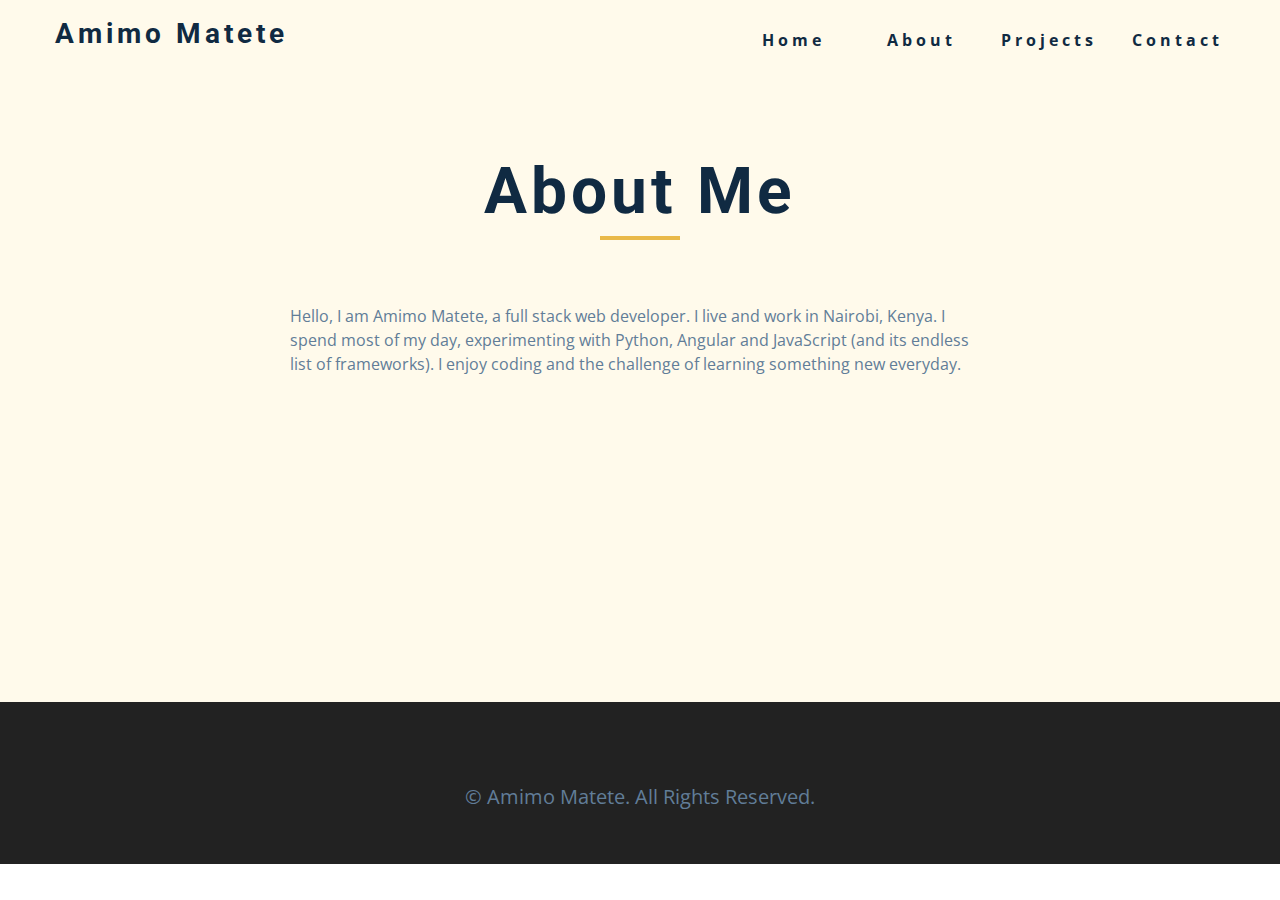
==== about.html @ 72b5a8c5 "my commit remove images" ====
<!DOCTYPE html>
<html lang="en">
  <head>
    <meta charset="UTF-8" />
    <meta name="viewport" content="width=device-width, initial-scale=1.0" />
    <title>Amimo Matete || About</title>
    <link
      rel="stylesheet"
      href="./fontawesome-free-5.12.1-web/css/all.min.css"
    />
    <!-- css -->
    <link rel="stylesheet" href="./css/styles.css" />
  </head>

  <body>
    <!-- navbar -->
    <nav class="nav body" id="nav">
      <div class="nav-center" style="background-image: url(https://images.unsplash.com/photo-1555117746-a7c449e5d0ff?ixlib=rb-1.2.1&auto=format&fit=crop&w=890&q=80);" >
        <!-- nav header -->
        <div class="nav-header">
          <h3>Amimo Matete</h3>
          <button class="nav-btn" id="nav-btn">
            <i class="fas fa-bars"></i>
          </button>
        </div>
        <!-- nav links -->
        <ul class="nav-links">
          <li><a href="index.html">home</a></li>
          <li><a href="about.html">about</a></li>
          <li><a href="projects.html">projects</a></li>
          <li><a href="contact.html">contact</a></li>
        </ul>
      </div>
    </nav>
    <!-- end of navbar -->
    <!-- sidebar -->
    <aside class="sidebar" id="sidebar">
      <div>
        <button id="close-btn" class="close-btn">
          <i class="fas fa-times"></i>
        </button>
        <ul class="sidebar-links">
          <li><a href="index.html">home</a></li>
          <li><a href="about.html">about</a></li>
          <li><a href="projects.html">projects</a></li>
          <li><a href="contact.html">contact</a></li>
        </ul>
        <ul class="social-icons">
          <li>
            <a href="https://www.linkedin.com/in/gilbert-matete-a3b91a141/" class="social-icon">
              <i class="fab fa-linkedin"></i>
            </a>
          </li>
          <li>
            <a href="https://twitter.com/GilbertAmimo" class="social-icon">
              <i class="fab fa-twitter"></i>
            </a>
          </li>
          <li>
            <a href="https://github.com/AmimoG" class="social-icon">
              <i class="fab fa-github"></i>
            </a>
          </li>
        </ul>
      </div>
    </aside>
    <!-- end of sidebar -->

    <!-- ############## -->
    <!-- ############## -->
    <!-- ############## -->
    <!-- ############## -->

    <section class="section single-page" style="background-image: url();" >
      <!-- section title -->
      <div class="section-title">
        <h1>about me</h1>
        <div class="underline"></div>
      </div>
      <!--end of section title -->
      <div class="section-center page-info">
        <!-- about page -->
        <p>
          Hello, I am Amimo Matete, a full stack web developer. I live and work in
          Nairobi, Kenya. I spend most of my day, experimenting with Python, Angular and JavaScript (and its endless list of frameworks). I enjoy coding
          and the challenge of learning something new everyday. 
        </p>
      </div>
    </section>
    <!-- ############## -->
    <!-- ############## -->
    <!-- ############## -->
    <!-- ############## -->

    <!-- footer -->
    <footer class="footer">
      <ul class="social-icons">
        <li>
          <a href="https://www.linkedin.com/in/gilbert-matete-a3b91a141/" class="social-icon">
            <i class="fab fa-linkedin"></i>
          </a>
        </li>
        <li>
          <a href="https://twitter.com/GilbertAmimo" class="social-icon">
            <i class="fab fa-twitter"></i>
          </a>
        </li>
        <li>
          <a href="https://github.com/AmimoG" class="social-icon">
            <i class="fab fa-github"></i>
          </a>
        </li>
      </ul>

      <p>&copy; <span id="date"></span> Amimo Matete. All rights reserved.</p>
    </footer>
    <script src="./js/app.js"></script>
  </body>
</html>
---- css/styles.css ----
/*
=============== 
Fonts
===============
*/
@import url("https://fonts.googleapis.com/css?family=Open+Sans|Roboto:400,700&display=swap");

/*
=============== 
Variables
===============
*/

/* * {
  box-sizing: border-box;
} */

body {
  font-family: Arial, Helvetica, sans-serif;
  overflow-x: hidden;
}

.services{
  display: flex;
  flex-direction: row;
  flex-wrap: wrap;
  justify-content: space-around;
  height: 100px;
  
}

:root {
  /* dark shades of primary color*/
  --clr-primary-1: hsl(43, 86%, 17%);
  --clr-primary-2: hsl(43, 77%, 27%);
  --clr-primary-3: hsl(43, 72%, 37%);
  --clr-primary-4: hsl(42, 63%, 48%);
  /* primary/main color */
  --clr-primary-5: hsl(42, 78%, 60%);
  /* lighter shades of primary color */
  --clr-primary-6: hsl(43, 89%, 70%);
  --clr-primary-7: hsl(43, 90%, 76%);
  --clr-primary-8: hsl(45, 86%, 81%);
  --clr-primary-9: hsl(45, 90%, 88%);
  --clr-primary-10: hsl(45, 100%, 96%);
  /* darkest grey - used for headings */
  --clr-grey-1: hsl(209, 61%, 16%);
  --clr-grey-2: hsl(211, 39%, 23%);
  --clr-grey-3: hsl(209, 34%, 30%);
  --clr-grey-4: hsl(209, 28%, 39%);
  /* grey used for paragraphs */
  --clr-grey-5: hsl(210, 22%, 49%);
  --clr-grey-6: hsl(209, 23%, 60%);
  --clr-grey-7: hsl(211, 27%, 70%);
  --clr-grey-8: hsl(210, 31%, 80%);
  --clr-grey-9: hsl(212, 33%, 89%);
  --clr-grey-10: hsl(210, 36%, 96%);
  --clr-white: #fff;
  --ff-primary: "Roboto", sans-serif;
  --ff-secondary: "Open Sans", sans-serif;
  --transition: all 0.3s linear;
  --spacing: 0.25rem;
  --radius: 0.5rem;
  --light-shadow: 0 5px 15px rgba(0, 0, 0, 0.1);
  --dark-shadow: 0 5px 15px rgba(0, 0, 0, 0.2);
  --max-width: 1170px;
}
/*
=============== 
Global Styles
===============
*/

*,
::after,
::before {
  margin: 0;
  padding: 0;
  box-sizing: border-box;
}
body {
  font-family: var(--ff-secondary);
  background: var(--clr-white);
  color: var(--clr-grey-1);
  line-height: 1.5;
  font-size: 0.875rem;
}
ul {
  list-style-type: none;
}
a {
  text-decoration: none;
}
img:not(.nav-logo) {
  width: 100%;
  display: block;
}

h1,
h2,
h3,
h4 {
  letter-spacing: var(--spacing);
  text-transform: capitalize;
  line-height: 1.25;
  margin-bottom: 0.75rem;
  font-family: var(--ff-primary);
}
h1 {
  font-size: 3rem;
}
h2 {
  font-size: 2rem;
}
h3 {
  font-size: 1.25rem;
}
h4 {
  font-size: 0.875rem;
}
p {
  margin-bottom: 1.25rem;
  color: var(--clr-grey-5);
}
@media screen and (min-width: 800px) {
  h1 {
    font-size: 4rem;
  }
  h2 {
    font-size: 2.5rem;
  }
  h3 {
    font-size: 1.75rem;
  }
  h4 {
    font-size: 1rem;
  }
  body {
    font-size: 1rem;
  }
  h1,
  h2,
  h3,
  h4 {
    line-height: 1;
  }
}
/*  global classes */

.btn {
  text-transform: uppercase;
  background: var(--clr-primary-5);
  color: var(--clr-primary-1);
  padding: 0.375rem 0.75rem;
  letter-spacing: var(--spacing);
  display: inline-block;
  font-weight: 700;
  -webkit-transition: var(--transition);
  transition: var(--transition);
  font-size: 0.875rem;
  border: 2px solid transparent;
  cursor: pointer;
  box-shadow: 0 1px 3px rgba(0, 0, 0, 0.2);
  border-radius: var(--radius);
}
.btn:hover {
  color: var(--clr-primary-1);
  background: var(--clr-primary-7);
}
/* section */
.section {
  padding: 5rem 0;
}

.section-center {
  width: 90vw;
  margin: 0 auto;
  max-width: 1170px;
}
@media screen and (min-width: 992px) {
  .section-center {
    width: 95vw;
  }
}
/* added during recording */
.underline {
  width: 5rem;
  height: 0.25rem;
  margin-bottom: 1.25rem;
  background: var(--clr-primary-5);
  margin-left: auto;
  margin-right: auto;
}
.section-title {
  margin-bottom: 4rem;
  text-align: center;
}
.bg-grey {
  background: var(--clr-grey-10);
}
/*
=============== 
Navbar
===============
*/
.nav-links {
  display: none;
}
.nav {
  height: 5rem;
  padding: 1rem;
  display: grid;
  -webkit-box-align: center;
  align-items: center;
  -webkit-transition: var(--transition);
  transition: var(--transition);
}
.nav-center {
  width: 100%;
  max-width: 1170px;
  margin: 0 auto;
}
.nav-header {
  display: grid;
  grid-template-columns: auto 1fr;
  -webkit-box-align: center;
  align-items: center;
}
.nav-btn {
  background: transparent;
  border-color: transparent;
  color: var(--clr-primary-5);
  font-size: 2rem;
  cursor: pointer;
  justify-self: end;
}
@media screen and (min-width: 768px) {
  .nav {
    background: var(--clr-primary-10);
  }
  .nav-btn {
    display: none;
  }
  .nav-links {
    display: grid;
    grid-template-columns: repeat(4, 1fr);
    justify-items: center;
    -webkit-column-gap: 2rem;
    -moz-column-gap: 2rem;
    column-gap: 2rem;
    justify-self: end;
  }
  .nav-links a {
    text-transform: capitalize;
    color: var(--clr-grey-1);
    font-weight: bold;
    letter-spacing: var(--spacing);
    -webkit-transition: var(--transition);
    transition: var(--transition);
  }
  .nav-links a:hover {
    color: var(--clr-primary-5);
  }
  .nav-center {
    display: grid;
    grid-template-columns: auto 1fr;
    -webkit-box-align: center;
    align-items: center;
  }
}
/* fixed navbar */
.navbar-fixed {
  position: fixed;
  top: 0;
  left: 0;
  width: 100%;
  background: var(--clr-white);
  z-index: 2;
  box-shadow: var(--light-shadow);
}
/*
=============== 
Sidebar
===============
*/
.sidebar {
  position: fixed;
  top: 0;
  left: 0;
  width: 100%;
  height: 100%;
  background: var(--clr-grey-10);
  z-index: 4;
  display: grid;
  /* align-items: center;
  justify-content: center; */
  place-items: center;
  -webkit-transition: var(--transition);
  transition: var(--transition);
  /* add later */
  -webkit-transform: translateX(-100%);
  transform: translateX(-100%);
}
/* toggle sidebar */
.show-sidebar {
  -webkit-transform: translateX(0);
  transform: translateX(0);
}
.sidebar-links {
  text-align: center;
}
.sidebar-links a {
  font-size: 2rem;
  text-transform: capitalize;
  -webkit-transition: var(--transition);
  transition: var(--transition);
  color: var(--clr-grey-5);
  letter-spacing: var(--spacing);
  display: inline-block;
  margin-bottom: 1.5rem;
}
.sidebar-links a:hover {
  color: var(--clr-primary-5);
}
.social-icons {
  display: grid;
  margin-top: 3rem;
  width: 20rem;
  grid-template-columns: repeat(5, 1fr);
  justify-items: center;
}
.social-icon {
  font-size: 1.5rem;
  color: var(--clr-grey-1);
  -webkit-transition: var(--transition);
  transition: var(--transition);
}
.social-icon:hover {
  color: var(--clr-primary-5);
}
.close-btn {
  position: absolute;
  top: 1rem;
  right: 1rem;
  font-size: 3rem;
  background: transparent;
  border: transparent;
  -webkit-transition: var(--transition);
  transition: var(--transition);
  color: #bb2525;
  cursor: pointer;
}
.close-btn:hover {
  color: #e66b6b;
}
/*
=============== 
Hero
===============
*/
/* underline added to globals */
.hero .underline {
  margin-bottom: 0.5rem;
  margin-left: 0;
}
.hero-img {
  display: none;
}
.hero {
  background: var(--clr-primary-10);
}
.hero-center {
  min-height: calc(100vh - 5rem);
  display: grid;
  place-items: center;
}
.hero-info h4 {
  color: var(--clr-grey-5);
}
.hero-icons {
  justify-items: start;
}
.hero-btn {
  margin-top: 1.25rem;
}
@media screen and (min-width: 992px) {
  .hero-img {
    display: block;
    position: relative;
  }
  .hero-center {
    grid-template-columns: 1fr 1fr;
  }

  .hero-img::before,
  .about-img::before {
    content: "";
    position: absolute;
    width: 100%;
    height: 100%;
    border: 0.25rem solid var(--clr-primary-5);
    top: 2rem;
    right: -2rem;
    border-radius: var(--radius);
  }
}
.hero-photo {
  max-width: 25rem;
  max-height: 30rem;
  -o-object-fit: cover;
  object-fit: cover;
  border-radius: var(--radius);
  position: relative;
}
/*
=============== 
About
===============
*/
/* section title added to globals */
.about-title {
  text-align: left;
  margin-bottom: 2rem;
}
.about-title .underline {
  margin-left: 0;
}
.about-center {
  display: grid;
  gap: 3rem 2rem;
}
.about-img {
  justify-self: center;
}
@media screen and (min-width: 992px) {
  .about-center {
    grid-template-columns: 1fr 1fr;
  }
  .about-img {
    position: relative;
  }
  .about-img::before {
    left: -2rem;
  }
  .about-info {
    align-self: center;
  }
}
/*
=============== 
Services
===============
*/
/* bg-grey in globals */
.service {
  background: var(--clr-white);
  padding: 3rem 1.5rem;
  margin-bottom: 2rem;
  border-radius: var(--radius);
  text-align: center;
  -webkit-transition: var(--transition);
  transition: var(--transition);
}
.service-icon {
  font-size: 2rem;
  margin-bottom: 1.5rem;
}
.service .underline {
  width: 3rem;
  height: 0.12rem;
  -webkit-transition: var(--transition);
  transition: var(--transition);
}
.service p {
  -webkit-transition: var(--transition);
  transition: var(--transition);
}
.service:hover {
  background: var(--clr-primary-5);
  color: var(--clr-white);
}
.service:hover p {
  color: var(--clr-white);
}
.service:hover .underline {
  background: var(--clr-white);
}
@media screen and (min-width: 676px) {
  .services-center {
    display: grid;
    grid-template-columns: 1fr 1fr;
    -webkit-column-gap: 2rem;
    -moz-column-gap: 2rem;
    column-gap: 2rem;
  }
}
@media screen and (min-width: 992px) {
  .services-center {
    grid-template-columns: 1fr 1fr 1fr;
  }
}
/* talk about small screen 
without grid different setup */
/*
=============== 
Projects
===============
*/
.projects-text {
  width: 85vw;
  max-width: 30rem;
  margin: 0 auto;
}
.project {
  position: relative;
  background: var(--clr-primary-5);
  border-radius: var(--radius);
  margin-bottom: 2rem;
}
.project-info {
  text-align: center;
  color: var(--clr-white);
  position: absolute;
  top: 50%;
  left: 50%;
  -webkit-transform: translate(-50%, -50%);
  transform: translate(-50%, -50%);
  -webkit-transition: var(--transition);
  transition: var(--transition);
  opacity: 0;
}
.project-info p {
  text-transform: capitalize;
  color: var(--clr-white);
}
.project:hover .project-info {
  opacity: 1;
}
.project-img {
  -webkit-transition: var(--transition);
  transition: var(--transition);
  border-radius: var(--radius);
  height: 15rem;
  -o-object-fit: cover;
  object-fit: cover;
}
.project:hover .project-img {
  opacity: 0.1;
}
.project::after {
  content: "";
  position: absolute;
  top: 0;
  left: 0;
  width: 100%;
  height: 100%;
  border: 0.25rem solid var(--clr-white);
  border-radius: var(--radius);
  -webkit-transition: var(--transition);
  transition: var(--transition);
  opacity: 0;
}
.project:hover::after {
  opacity: 1;
  -webkit-transform: scale(0.8);
  transform: scale(0.8);
}
@media screen and (min-width: 676px) {
  .projects-center {
    display: grid;
    grid-template-columns: 1fr 1fr;
    -webkit-column-gap: 2rem;
    -moz-column-gap: 2rem;
    column-gap: 2rem;
  }
}
@media screen and (min-width: 992px) {
  .projects-center {
    grid-template-columns: repeat(3, 1fr);
  }
}
@media screen and (min-width: 1170px) {
  .projects-center {
    grid-template-rows: 200px 200px;
    gap: 1rem;
    grid-template-areas:
      "a b b"
      "a c d";
  }
  .project-img {
    height: 100%;
  }
  .project {
    height: 100%;
  }
  .project-1 {
    grid-area: a;
  }
  .project-2 {
    grid-area: b;
  }
  .project-3 {
    grid-area: c;
  }
  .project-4 {
    grid-area: d;
  }
}
/*
=============== 
Connect
===============
*/
.connect {
  min-height: 40vh;
  position: relative;
  padding: 10rem 0 5rem 0;
  margin: 5rem 0;
}
.video-container {
  position: absolute;
  top: 0;
  left: 0;
  width: 100%;
  height: 100%;
  -o-object-fit: cover;
  object-fit: cover;
  z-index: -2;
}
.connect::after {
  content: "";
  position: absolute;
  top: 0;
  left: 0;
  width: 100%;
  height: 100%;
  background: var(--clr-white);
  /* background: rgba(0, 0, 0, 0.6); */
  opacity: 0.7;
  z-index: -1;
}
.connect {
  display: grid;
  place-items: center;
}
.video-banner .section-title {
  margin-bottom: 2rem;
}
.video-text {
  max-width: 30rem;
}
.video-banner {
  background: var(--clr-primary-10);
  padding: 3rem 5rem 12rem 5rem;
  text-align: center;

  -webkit-clip-path: polygon(
    0% 0%,
    100% 0%,
    100% 75%,
    75% 75%,
    75% 100%,
    50% 75%,
    0% 75%
  );
  clip-path: polygon(
    0% 0%,
    100% 0%,
    100% 75%,
    75% 75%,
    75% 100%,
    50% 75%,
    0% 75%
  );
}
.connect {
  -webkit-clip-path: polygon(
    50% 0%,
    100% 10%,
    100% 90%,
    50% 100%,
    0 90%,
    0 10%
  );
  clip-path: polygon(50% 0%, 100% 10%, 100% 90%, 50% 100%, 0 90%, 0 10%);
}
/*
=============== 
Skills
===============
*/
@media screen and (min-width: 768px) {
  .skills-center {
    display: grid;
    grid-template-columns: 1fr 1fr;
    -webkit-column-gap: 2rem;
    -moz-column-gap: 2rem;
    column-gap: 2rem;
  }
}
.skills {
  background: var(--clr-primary-9);
}
.skills h3 {
  margin: 1.5rem 0;
  color: var(--clr-primary-1);
}
.skill {
  margin-bottom: 1.25rem;
}
.skill p {
  margin-bottom: 0.5rem;
  text-transform: capitalize;
  color: var(--clr-primary-1);
}
.skill-container {
  background: var(--clr-white);
  height: 1rem;
  width: 100%;
  border-radius: var(--radius);
  position: relative;
}
.skill-value {
  position: absolute;
  top: 0;
  left: 0;
  background: var(--clr-primary-5);
  height: 100%;
  width: 50%;
  border-radius: var(--radius);
}
.value-70 {
  width: 70%;
}
.value-80 {
  width: 80%;
}
.skill-text {
  position: absolute;
  top: -2rem;
  left: 50%;
  -webkit-transform: translateX(-50%);
  transform: translateX(-50%);
}
.skill-text-70 {
  left: 100%;
}
.skill-text-80 {
  left: 100%;
}
/*
=============== 
Timeline
===============
*/
.timeline-center {
  width: 80vw;
  max-width: 40rem;
}
.timeline-item {
  border-top: 2px dashed var(--clr-primary-5);
  margin: 0;
  padding: 4rem 2rem;
  position: relative;
}
.timeline p {
  margin-bottom: 0;
}
.timeline-item:nth-child(even) {
  border-left: 2px dashed var(--clr-primary-5);
  border-top-left-radius: 2rem;
  border-bottom-left-radius: 2rem;

  margin-right: 2rem;
  padding-right: 0;
}
.timeline-item:nth-child(odd) {
  border-right: 2px dashed var(--clr-primary-5);
  border-top-right-radius: 2rem;
  border-bottom-right-radius: 2rem;
  margin-left: 2rem;
  padding-left: 0;
}
.timeline-item:first-child {
  border-top: 0;
  border-top-right-radius: 0;
}
.timeline-item:last-child {
  border-bottom-left-radius: 0;
}
.number {
  position: absolute;
  top: 50%;
  -webkit-transform: translate(-50%, -50%);
  transform: translate(-50%, -50%);
  margin-bottom: 0;
  background: var(--clr-primary-5);
  width: 2rem;
  height: 2rem;
  border-radius: 50%;
  display: grid;
  place-items: center;
  color: var(--clr-primary-1);
  font-weight: bold;
}
.timeline-item:nth-child(even) .number {
  left: 0;
}
.timeline-item:nth-child(odd) .number {
  right: 0;
  -webkit-transform: translate(50%, -50%);
  transform: translate(50%, -50%);
}
/*
=============== 
Blog
===============
*/
.blog {
  background: var(--clr-grey-10);
}
.card {
  height: 27rem;
  position: relative;
  /* talk later */
  -webkit-perspective: 1500px;
  perspective: 1500px;
}
.card-side {
  -webkit-transition: all 2s linear;
  transition: all 2s linear;
  -webkit-backface-visibility: hidden;
  backface-visibility: hidden;
  position: absolute;
  top: 0;
  left: 0;
  width: 100%;
  height: 100%;
  border-radius: var(--radius);
  -webkit-transform: translate3d(0, 0, 0);
  visibility: visible;
}
.card-front {
  background: var(--clr-white);
}
.card-back {
  background: var(--clr-primary-10);
  -webkit-transform: rotateY(180deg);
  transform: rotateY(180deg);
  display: grid;
  place-items: center;
}
.card:hover .card-front {
  -webkit-transform: rotateY(-180deg);
  transform: rotateY(-180deg);
}
.card:hover .card-back {
  -webkit-transform: rotateY(0);
  transform: rotateY(0);
}
/* rest of the styles */
.card-info {
  padding: 1rem 1.5rem;
}
.card-front img {
  height: 13rem;
  -o-object-fit: cover;
  object-fit: cover;
  border-top-left-radius: var(--radius);
  border-top-right-radius: var(--radius);
}
.card-footer {
  display: grid;
  grid-template-columns: auto 1fr;
  -webkit-box-align: center;
  align-items: center;
}
.card-footer img {
  width: 2rem;
  height: 2rem;
  -o-object-fit: cover;
  object-fit: cover;
  border-radius: 50%;
}
.card-footer p {
  margin-bottom: 0;
  text-transform: uppercase;
  justify-self: end;
  color: var(--clr-primary-5);
  font-size: 0.85rem;
}
.blog-center {
  display: grid;
  grid-template-columns: repeat(auto-fill, minmax(330px, 1fr));
  gap: 3rem 1rem;
}
/*
=============== 
Footer
===============
*/
.footer {
  padding-bottom: 2rem;
  background: #222;
  display: grid;
  place-items: center;
}
.footer .social-icons {
  margin-bottom: 2rem;
}
.footer .social-icon {
  color: var(--clr-primary-5);
}
.footer .social-icon:hover {
  color: var(--clr-primary-10);
}
.footer p {
  font-size: 1.25rem;
  text-transform: capitalize;
}
/*
=============== 
Single Page
===============
*/
.single-page {
  background: var(--clr-primary-10);
  min-height: calc(100vh - 5rem - 198px);
}
.page-info {
  max-width: 700px;
}
.page-info a {
  text-transform: uppercase;
  color: var(--clr-primary-5);
  -webkit-transition: var(--transition);
  transition: var(--transition);
}
.page-info a:hover {
  color: var(--clr-primary-1);
}

/*
=============== 
Products Page
===============
*/
.projects-hero {
  height: 40vh;
  background: var(--clr-primary-10);
  display: grid;
  place-items: center;
}
.projects-hero .section-title {
  margin-bottom: 0;
}
.single-project {
  background: var(--clr-grey-10);
  border-radius: var(--radius);
}
.project-container img {
  border-top-left-radius: var(--radius);
  border-top-right-radius: var(--radius);
}
.project-container {
  position: relative;
}
.project-icon {
  position: absolute;
  font-size: 1.75rem;
  bottom: 0;
  left: 50%;
  -webkit-transform: translate(-50%, 50%);
  transform: translate(-50%, 50%);
  width: 4rem;
  height: 4rem;
  display: grid;
  place-items: center;
  background: var(--clr-primary-5);
  border-radius: 50%;
  color: var(--clr-primary-1);
  border: 0.375rem solid var(--clr-grey-10);
}
.project-details {
  padding: 2rem 1.5rem;
}
.project-footer {
  display: grid;
  grid-template-columns: 1fr 1fr;
  color: var(--clr-primary-5);
}
.project-footer a {
  color: var(--clr-primary-5);
  text-transform: capitalize;
  -webkit-transition: var(--transition);
  transition: var(--transition);
  justify-self: end;
}
.project-footer a:hover {
  color: var(--clr-primary-1);
}
.projects-page-center {
  display: grid;
  grid-template-columns: repeat(auto-fill, minmax(330px, 1fr));
  gap: 3rem 1rem;
}
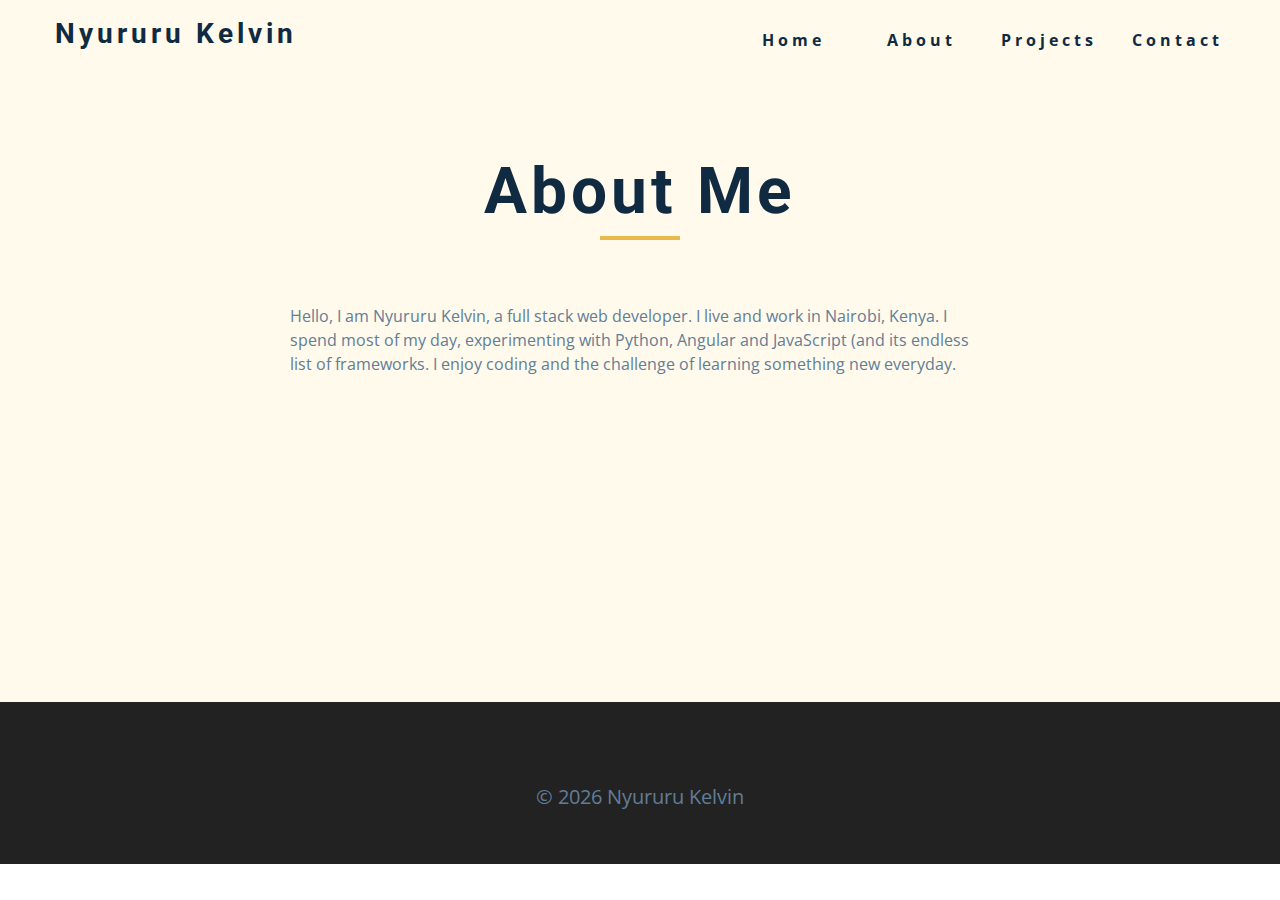
==== commit a7e2b806: "my commit edit code" ====
--- a/about.html
+++ b/about.html
@@ -3,7 +3,7 @@
   <head>
     <meta charset="UTF-8" />
     <meta name="viewport" content="width=device-width, initial-scale=1.0" />
-    <title>Amimo Matete || About</title>
+    <title>Nyururu Kelvin || About</title>
     <link
       rel="stylesheet"
       href="./fontawesome-free-5.12.1-web/css/all.min.css"
@@ -18,7 +18,7 @@
       <div class="nav-center" style="background-image: url(https://images.unsplash.com/photo-1555117746-a7c449e5d0ff?ixlib=rb-1.2.1&auto=format&fit=crop&w=890&q=80);" >
         <!-- nav header -->
         <div class="nav-header">
-          <h3>Amimo Matete</h3>
+          <h3>Nyururu kelvin</h3>
           <button class="nav-btn" id="nav-btn">
             <i class="fas fa-bars"></i>
           </button>
@@ -47,17 +47,17 @@
         </ul>
         <ul class="social-icons">
           <li>
-            <a href="https://www.linkedin.com/in/gilbert-matete-a3b91a141/" class="social-icon">
+            <a href="https://www.linkedin.com/in/" class="social-icon">
               <i class="fab fa-linkedin"></i>
             </a>
           </li>
           <li>
-            <a href="https://twitter.com/GilbertAmimo" class="social-icon">
+            <a href="https://twitter.com/" class="social-icon">
               <i class="fab fa-twitter"></i>
             </a>
           </li>
           <li>
-            <a href="https://github.com/AmimoG" class="social-icon">
+            <a href="https://github.com/" class="social-icon">
               <i class="fab fa-github"></i>
             </a>
           </li>
@@ -81,8 +81,8 @@
       <div class="section-center page-info">
         <!-- about page -->
         <p>
-          Hello, I am Amimo Matete, a full stack web developer. I live and work in
-          Nairobi, Kenya. I spend most of my day, experimenting with Python, Angular and JavaScript (and its endless list of frameworks). I enjoy coding
+          Hello, I am Nyururu Kelvin, a full stack web developer. I live and work in
+          Nairobi, Kenya. I spend most of my day, experimenting with Python, Angular and JavaScript (and its endless list of frameworks. I enjoy coding
           and the challenge of learning something new everyday. 
         </p>
       </div>
@@ -96,23 +96,23 @@
     <footer class="footer">
       <ul class="social-icons">
         <li>
-          <a href="https://www.linkedin.com/in/gilbert-matete-a3b91a141/" class="social-icon">
+          <a href="https://www.linkedin.com/in/" class="social-icon">
             <i class="fab fa-linkedin"></i>
           </a>
         </li>
         <li>
-          <a href="https://twitter.com/GilbertAmimo" class="social-icon">
+          <a href="https://twitter.com/" class="social-icon">
             <i class="fab fa-twitter"></i>
           </a>
         </li>
         <li>
-          <a href="https://github.com/AmimoG" class="social-icon">
+          <a href="https://github.com/" class="social-icon">
             <i class="fab fa-github"></i>
           </a>
         </li>
       </ul>
 
-      <p>&copy; <span id="date"></span> Amimo Matete. All rights reserved.</p>
+      <p>&copy; <span id="date"></span> Nyururu kelvin</p>
     </footer>
     <script src="./js/app.js"></script>
   </body>
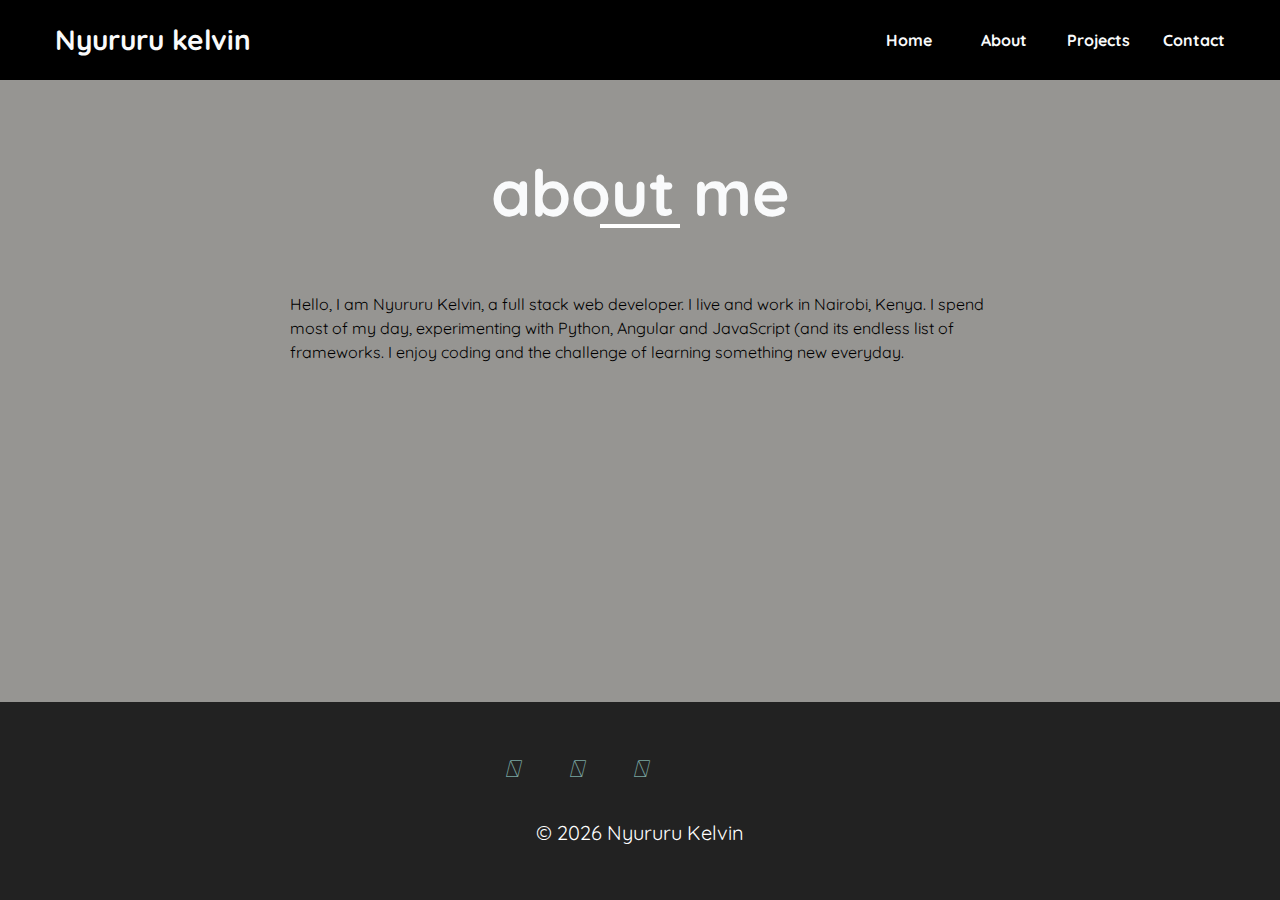
==== commit 04ededa5: "my commit add code" ====
--- a/about.html
+++ b/about.html
@@ -4,10 +4,11 @@
     <meta charset="UTF-8" />
     <meta name="viewport" content="width=device-width, initial-scale=1.0" />
     <title>Nyururu Kelvin || About</title>
-    <link
-      rel="stylesheet"
-      href="./fontawesome-free-5.12.1-web/css/all.min.css"
-    />
+    <script src="https://code.jquery.com/jquery-3.5.1.slim.min.js" integrity="sha384-DfXdz2htPH0lsSSs5nCTpuj/zy4C+OGpamoFVy38MVBnE+IbbVYUew+OrCXaRkfj" crossorigin="anonymous"></script>
+    <script src="https://cdn.jsdelivr.net/npm/popper.js@1.16.1/dist/umd/popper.min.js" integrity="sha384-9/reFTGAW83EW2RDu2S0VKaIzap3H66lZH81PoYlFhbGU+6BZp6G7niu735Sk7lN" crossorigin="anonymous"></script>
+    <script src="https://cdn.jsdelivr.net/npm/bootstrap@4.5.3/dist/js/bootstrap.min.js" integrity="sha384-w1Q4orYjBQndcko6MimVbzY0tgp4pWB4lZ7lr30WKz0vr/aWKhXdBNmNb5D92v7s" crossorigin="anonymous"></script>
+    <link rel="stylesheet" href="https://cdnjs.cloudflare.com/ajax/libs/font-awesome/4.7.0/css/font-awesome.min.css">
+    <link rel="preconnect" href="https://fonts.gstatic.com">
     <!-- css -->
     <link rel="stylesheet" href="./css/styles.css" />
   </head>
@@ -47,17 +48,17 @@
         </ul>
         <ul class="social-icons">
           <li>
-            <a href="https://www.linkedin.com/in/" class="social-icon">
+            <a href="https://www.linkedin.com/in/kelvin-nyururu-9b2457158/" class="social-icon">
               <i class="fab fa-linkedin"></i>
             </a>
           </li>
           <li>
-            <a href="https://twitter.com/" class="social-icon">
+            <a href="https://twitter.com/nyururukelvin9" class="social-icon">
               <i class="fab fa-twitter"></i>
             </a>
           </li>
           <li>
-            <a href="https://github.com/" class="social-icon">
+            <a href="https://github.com/NyururuKelvin" class="social-icon">
               <i class="fab fa-github"></i>
             </a>
           </li>
@@ -65,11 +66,6 @@
       </div>
     </aside>
     <!-- end of sidebar -->
-
-    <!-- ############## -->
-    <!-- ############## -->
-    <!-- ############## -->
-    <!-- ############## -->
 
     <section class="section single-page" style="background-image: url();" >
       <!-- section title -->
@@ -87,10 +83,6 @@
         </p>
       </div>
     </section>
-    <!-- ############## -->
-    <!-- ############## -->
-    <!-- ############## -->
-    <!-- ############## -->
 
     <!-- footer -->
     <footer class="footer">
@@ -112,7 +104,7 @@
         </li>
       </ul>
 
-      <p>&copy; <span id="date"></span> Nyururu kelvin</p>
+      <p class="ny">&copy; <span id="date"></span> Nyururu kelvin</p>
     </footer>
     <script src="./js/app.js"></script>
   </body>
--- a/css/styles.css
+++ b/css/styles.css
@@ -1,22 +1,7 @@
-/*
-=============== 
-Fonts
-===============
-*/
-@import url("https://fonts.googleapis.com/css?family=Open+Sans|Roboto:400,700&display=swap");
-
-/*
-=============== 
-Variables
-===============
-*/
-
-/* * {
-  box-sizing: border-box;
-} */
+@import url('https://fonts.googleapis.com/css2?family=Quicksand:wght@300&display=swap');
 
 body {
-  font-family: Arial, Helvetica, sans-serif;
+  font-family: 'Quicksand', sans-serif;
   overflow-x: hidden;
 }
 
@@ -36,28 +21,26 @@
   --clr-primary-3: hsl(43, 72%, 37%);
   --clr-primary-4: hsl(42, 63%, 48%);
   /* primary/main color */
-  --clr-primary-5: hsl(42, 78%, 60%);
+  --clr-primary-5: hsl(172, 20%, 57%);
   /* lighter shades of primary color */
-  --clr-primary-6: hsl(43, 89%, 70%);
-  --clr-primary-7: hsl(43, 90%, 76%);
-  --clr-primary-8: hsl(45, 86%, 81%);
-  --clr-primary-9: hsl(45, 90%, 88%);
-  --clr-primary-10: hsl(45, 100%, 96%);
+  --clr-primary-6: hsl(45, 2%, 58%);
+  --clr-primary-7: hsl(45, 2%, 58%);
+  --clr-primary-8: hsl(45, 2%, 58%);
+  --clr-primary-9: hsl(45, 2%, 58%);
+  --clr-primary-10: hsl(45, 2%, 58%);
   /* darkest grey - used for headings */
-  --clr-grey-1: hsl(209, 61%, 16%);
-  --clr-grey-2: hsl(211, 39%, 23%);
-  --clr-grey-3: hsl(209, 34%, 30%);
-  --clr-grey-4: hsl(209, 28%, 39%);
+  --clr-grey-1: hsl(210, 25%, 98%);
+  --clr-grey-2: hsl(210, 25%, 98%);
+  --clr-grey-3: hsl(210, 25%, 98%);
+  --clr-grey-4: hsl(210, 25%, 98%);
   /* grey used for paragraphs */
-  --clr-grey-5: hsl(210, 22%, 49%);
-  --clr-grey-6: hsl(209, 23%, 60%);
+  --clr-grey-5: hsl(210, 40%, 98%);
+  --clr-grey-6: hsl(183, 22%, 67%);
   --clr-grey-7: hsl(211, 27%, 70%);
   --clr-grey-8: hsl(210, 31%, 80%);
   --clr-grey-9: hsl(212, 33%, 89%);
   --clr-grey-10: hsl(210, 36%, 96%);
   --clr-white: #fff;
-  --ff-primary: "Roboto", sans-serif;
-  --ff-secondary: "Open Sans", sans-serif;
   --transition: all 0.3s linear;
   --spacing: 0.25rem;
   --radius: 0.5rem;
@@ -79,7 +62,6 @@
   box-sizing: border-box;
 }
 body {
-  font-family: var(--ff-secondary);
   background: var(--clr-white);
   color: var(--clr-grey-1);
   line-height: 1.5;
@@ -96,31 +78,10 @@
   display: block;
 }
 
-h1,
-h2,
-h3,
-h4 {
-  letter-spacing: var(--spacing);
-  text-transform: capitalize;
-  line-height: 1.25;
-  margin-bottom: 0.75rem;
-  font-family: var(--ff-primary);
-}
-h1 {
-  font-size: 3rem;
-}
-h2 {
-  font-size: 2rem;
-}
-h3 {
-  font-size: 1.25rem;
-}
-h4 {
-  font-size: 0.875rem;
-}
+
 p {
   margin-bottom: 1.25rem;
-  color: var(--clr-grey-5);
+  color: black;
 }
 @media screen and (min-width: 800px) {
   h1 {
@@ -183,17 +144,23 @@
   }
 }
 /* added during recording */
+
 .underline {
   width: 5rem;
   height: 0.25rem;
   margin-bottom: 1.25rem;
-  background: var(--clr-primary-5);
+  background-color: white;
   margin-left: auto;
   margin-right: auto;
 }
 .section-title {
   margin-bottom: 4rem;
   text-align: center;
+}
+.abt {
+  background-color: hsl(172, 20%, 57%);
+  border-radius: 5px;
+  padding: 4px;
 }
 .bg-grey {
   background: var(--clr-grey-10);
@@ -236,7 +203,7 @@
 }
 @media screen and (min-width: 768px) {
   .nav {
-    background: var(--clr-primary-10);
+    background-color: black;
   }
   .nav-btn {
     display: none;
@@ -254,12 +221,11 @@
     text-transform: capitalize;
     color: var(--clr-grey-1);
     font-weight: bold;
-    letter-spacing: var(--spacing);
     -webkit-transition: var(--transition);
     transition: var(--transition);
   }
   .nav-links a:hover {
-    color: var(--clr-primary-5);
+    color: white;
   }
   .nav-center {
     display: grid;
@@ -274,7 +240,7 @@
   top: 0;
   left: 0;
   width: 100%;
-  background: var(--clr-white);
+  background-color: black;
   z-index: 2;
   box-shadow: var(--light-shadow);
 }
@@ -292,8 +258,6 @@
   background: var(--clr-grey-10);
   z-index: 4;
   display: grid;
-  /* align-items: center;
-  justify-content: center; */
   place-items: center;
   -webkit-transition: var(--transition);
   transition: var(--transition);
@@ -368,6 +332,7 @@
 }
 .hero {
   background: var(--clr-primary-10);
+  background-size: cover;
 }
 .hero-center {
   min-height: calc(100vh - 5rem);
@@ -375,7 +340,7 @@
   place-items: center;
 }
 .hero-info h4 {
-  color: var(--clr-grey-5);
+  color: white;
 }
 .hero-icons {
   justify-items: start;
@@ -446,61 +411,7 @@
     align-self: center;
   }
 }
-/*
-=============== 
-Services
-===============
-*/
-/* bg-grey in globals */
-.service {
-  background: var(--clr-white);
-  padding: 3rem 1.5rem;
-  margin-bottom: 2rem;
-  border-radius: var(--radius);
-  text-align: center;
-  -webkit-transition: var(--transition);
-  transition: var(--transition);
-}
-.service-icon {
-  font-size: 2rem;
-  margin-bottom: 1.5rem;
-}
-.service .underline {
-  width: 3rem;
-  height: 0.12rem;
-  -webkit-transition: var(--transition);
-  transition: var(--transition);
-}
-.service p {
-  -webkit-transition: var(--transition);
-  transition: var(--transition);
-}
-.service:hover {
-  background: var(--clr-primary-5);
-  color: var(--clr-white);
-}
-.service:hover p {
-  color: var(--clr-white);
-}
-.service:hover .underline {
-  background: var(--clr-white);
-}
-@media screen and (min-width: 676px) {
-  .services-center {
-    display: grid;
-    grid-template-columns: 1fr 1fr;
-    -webkit-column-gap: 2rem;
-    -moz-column-gap: 2rem;
-    column-gap: 2rem;
-  }
-}
-@media screen and (min-width: 992px) {
-  .services-center {
-    grid-template-columns: 1fr 1fr 1fr;
-  }
-}
-/* talk about small screen 
-without grid different setup */
+
 /*
 =============== 
 Projects
@@ -612,7 +523,7 @@
 ===============
 */
 .connect {
-  min-height: 40vh;
+  min-height: 10vh;
   position: relative;
   padding: 10rem 0 5rem 0;
   margin: 5rem 0;
@@ -811,89 +722,7 @@
   -webkit-transform: translate(50%, -50%);
   transform: translate(50%, -50%);
 }
-/*
-=============== 
-Blog
-===============
-*/
-.blog {
-  background: var(--clr-grey-10);
-}
-.card {
-  height: 27rem;
-  position: relative;
-  /* talk later */
-  -webkit-perspective: 1500px;
-  perspective: 1500px;
-}
-.card-side {
-  -webkit-transition: all 2s linear;
-  transition: all 2s linear;
-  -webkit-backface-visibility: hidden;
-  backface-visibility: hidden;
-  position: absolute;
-  top: 0;
-  left: 0;
-  width: 100%;
-  height: 100%;
-  border-radius: var(--radius);
-  -webkit-transform: translate3d(0, 0, 0);
-  visibility: visible;
-}
-.card-front {
-  background: var(--clr-white);
-}
-.card-back {
-  background: var(--clr-primary-10);
-  -webkit-transform: rotateY(180deg);
-  transform: rotateY(180deg);
-  display: grid;
-  place-items: center;
-}
-.card:hover .card-front {
-  -webkit-transform: rotateY(-180deg);
-  transform: rotateY(-180deg);
-}
-.card:hover .card-back {
-  -webkit-transform: rotateY(0);
-  transform: rotateY(0);
-}
-/* rest of the styles */
-.card-info {
-  padding: 1rem 1.5rem;
-}
-.card-front img {
-  height: 13rem;
-  -o-object-fit: cover;
-  object-fit: cover;
-  border-top-left-radius: var(--radius);
-  border-top-right-radius: var(--radius);
-}
-.card-footer {
-  display: grid;
-  grid-template-columns: auto 1fr;
-  -webkit-box-align: center;
-  align-items: center;
-}
-.card-footer img {
-  width: 2rem;
-  height: 2rem;
-  -o-object-fit: cover;
-  object-fit: cover;
-  border-radius: 50%;
-}
-.card-footer p {
-  margin-bottom: 0;
-  text-transform: uppercase;
-  justify-self: end;
-  color: var(--clr-primary-5);
-  font-size: 0.85rem;
-}
-.blog-center {
-  display: grid;
-  grid-template-columns: repeat(auto-fill, minmax(330px, 1fr));
-  gap: 3rem 1rem;
-}
+
 /*
 =============== 
 Footer
@@ -983,6 +812,7 @@
 }
 .project-details {
   padding: 2rem 1.5rem;
+  color: black;
 }
 .project-footer {
   display: grid;
@@ -1004,3 +834,58 @@
   grid-template-columns: repeat(auto-fill, minmax(330px, 1fr));
   gap: 3rem 1rem;
 }
+
+/* Skills Section */
+
+#skills{
+  height: 100vh;
+  background: linear-gradient(to right, white,rgb(82, 75, 75));
+  margin-bottom: 0;
+}
+
+.html{
+  display: flex;
+  flex-wrap: wrap;
+  justify-content: center;
+  margin-top: 30px;
+}
+
+div[class^='tag-']{
+  clip-path: polygon(75% 0%,100% 50%,75% 100%,0% 100%,0% 50%,0% 0%);
+  width: 10%;
+  height: 30px;
+  background-color: rgba(0,0, 0,.6) ;
+  margin-right: 30px;
+  padding-left: 5px;
+}
+
+div[class^='tag-'] p{
+  text-align: left;
+  color: white;
+  font-size: 0.9rem;
+  padding-top: 5px;
+}
+.progressbar{
+  width: 70%;
+  height: 20px;
+  border: 1px solid #48CFAD;
+  border-radius: 20px;
+  margin-top: 7px;
+}
+
+.bar-progress{
+  background:linear-gradient(to left, #48CFAD,#48CF);
+  height: 100%;
+  width: 0;
+  opacity: 0;
+  border-radius: 20px;
+  display: flex;
+  align-items: center;
+  justify-content: center;
+  transition: 1s ease;
+  text-align: center;
+
+}
+.ny{
+  color: white;
+}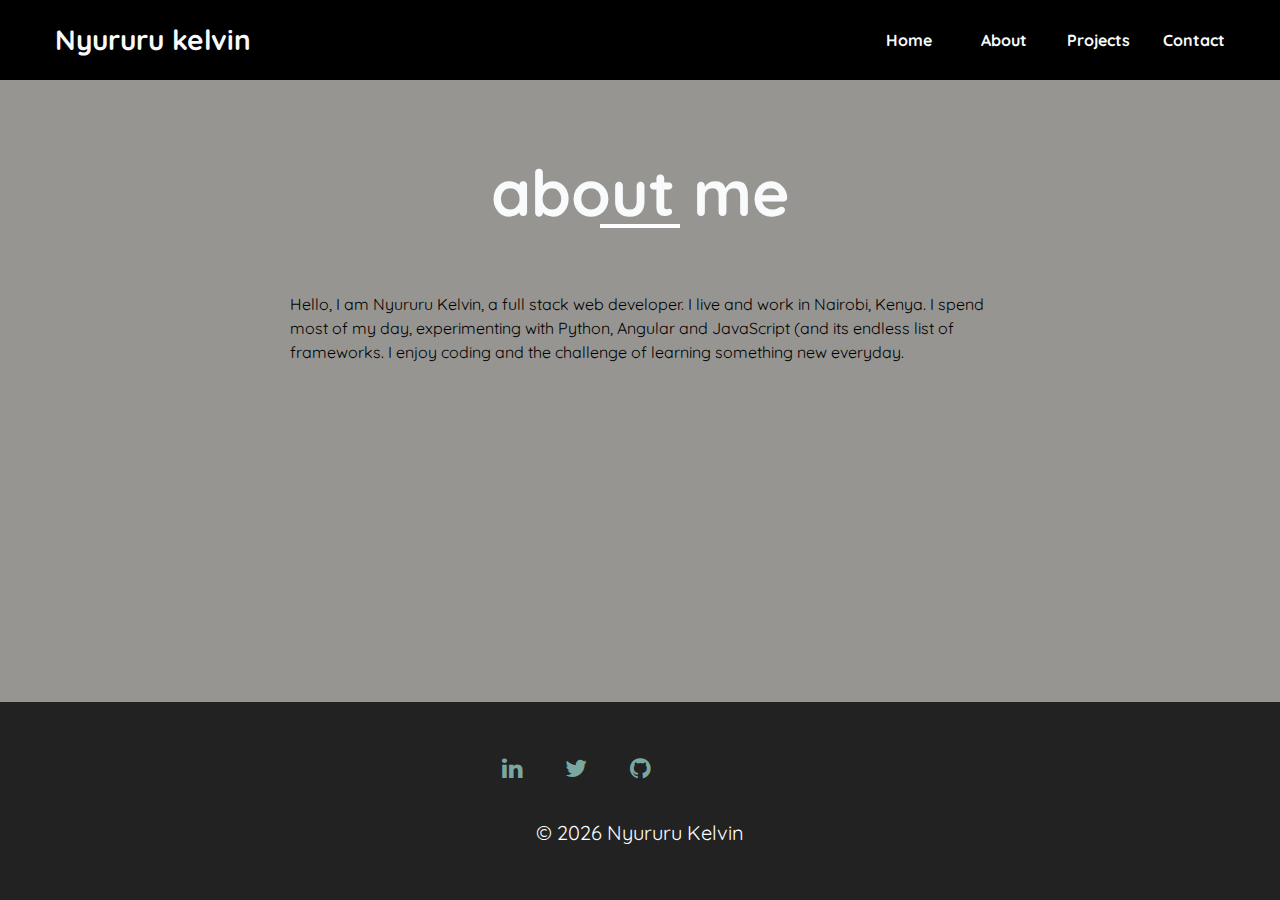
==== commit 41c8e150: "my commit add social media links" ====
--- a/about.html
+++ b/about.html
@@ -38,7 +38,7 @@
     <aside class="sidebar" id="sidebar">
       <div>
         <button id="close-btn" class="close-btn">
-          <i class="fas fa-times"></i>
+          <i class="fa fa-times"></i>
         </button>
         <ul class="sidebar-links">
           <li><a href="index.html">home</a></li>
@@ -49,17 +49,17 @@
         <ul class="social-icons">
           <li>
             <a href="https://www.linkedin.com/in/kelvin-nyururu-9b2457158/" class="social-icon">
-              <i class="fab fa-linkedin"></i>
+              <i class="fa fa-linkedin"></i>
             </a>
           </li>
           <li>
             <a href="https://twitter.com/nyururukelvin9" class="social-icon">
-              <i class="fab fa-twitter"></i>
+              <i class="fa fa-twitter"></i>
             </a>
           </li>
           <li>
             <a href="https://github.com/NyururuKelvin" class="social-icon">
-              <i class="fab fa-github"></i>
+              <i class="fa fa-github"></i>
             </a>
           </li>
         </ul>
@@ -88,18 +88,18 @@
     <footer class="footer">
       <ul class="social-icons">
         <li>
-          <a href="https://www.linkedin.com/in/" class="social-icon">
-            <i class="fab fa-linkedin"></i>
+          <a href="https://www.linkedin.com/in/kelvin-nyururu-9b2457158/" class="social-icon">
+            <i class="fa fa-linkedin"></i>
           </a>
         </li>
         <li>
-          <a href="https://twitter.com/" class="social-icon">
-            <i class="fab fa-twitter"></i>
+          <a href="https://twitter.com/nyururukelvin9" class="social-icon">
+            <i class="fa fa-twitter"></i>
           </a>
         </li>
         <li>
-          <a href="https://github.com/" class="social-icon">
-            <i class="fab fa-github"></i>
+          <a href="https://github.com/NyururuKelvin" class="social-icon">
+            <i class="fa fa-github"></i>
           </a>
         </li>
       </ul>
